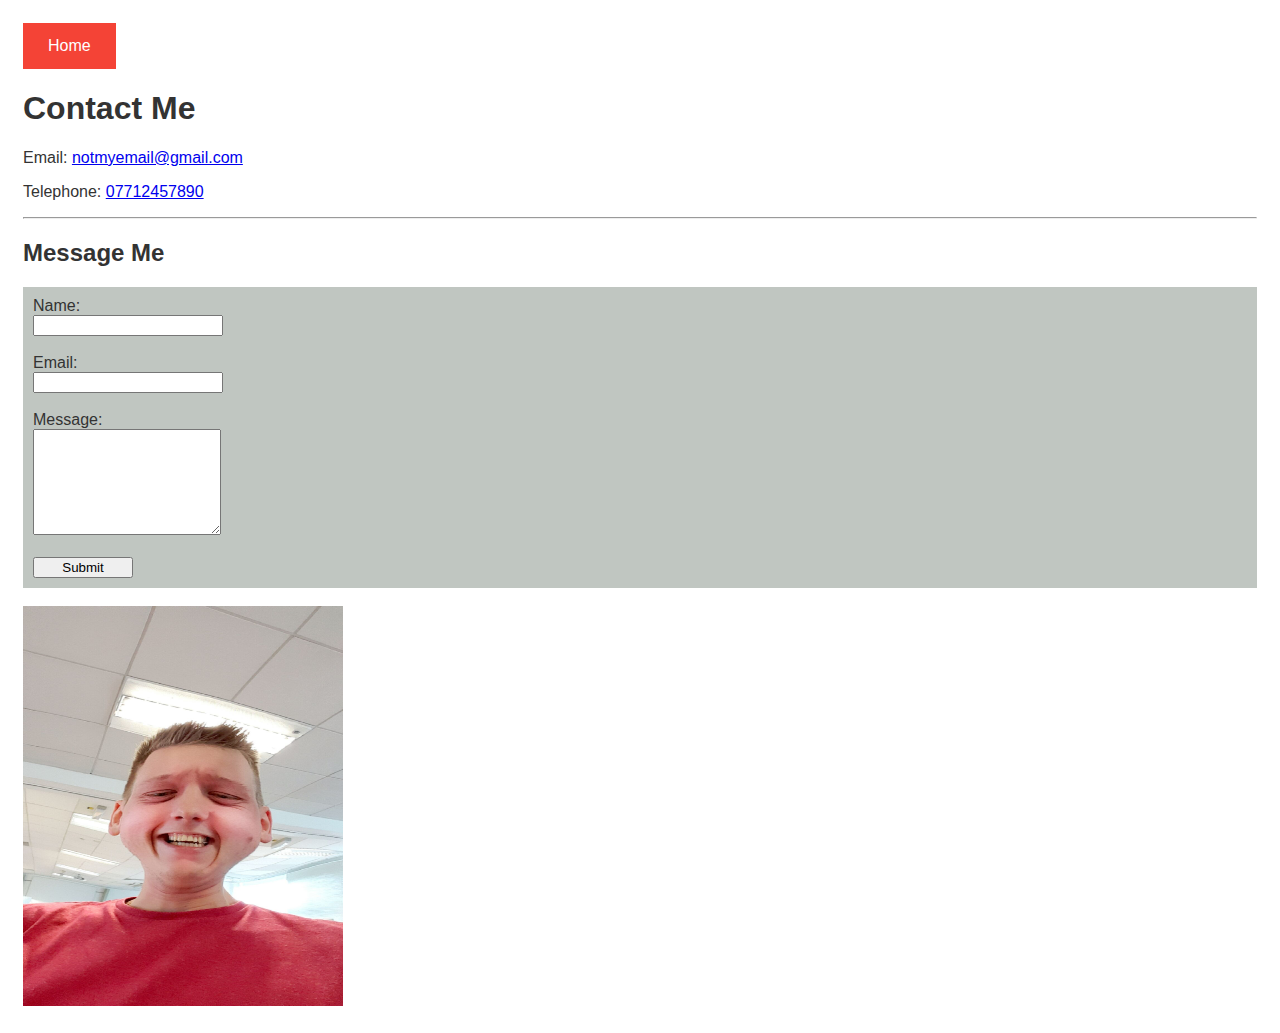
==== contact.html @ 2c857600 "Initial commit" ====
<!DOCTYPE html>
<html>
<head>
<title>Learning Log Site - Contact Me - B00652112</title>
<link rel="stylesheet" type="text/css" href="style.css">
</head>
<body>
<a id="home-link" href="index.html">Home</a>
<h1>Contact Me</h1>
<div id="contact">
<p>Email: <a href="mailto:nobody@nobody.com">notmyemail@gmail.com</a></p>
<p>Telephone: <a href="callto:07712457890">07712457890</a></p>
<hr/>
<h2>Message Me</h2>
<form id="contact-form">
  Name:<br/>
  <input type="text" name="name"><br/><br/>
  Email:<br/>
  <input type="text" name="email"><br/><br/>
  Message:<br/>
  <textarea name="message"></textarea><br/><br/>
  <input id="submit" type="submit" value="Submit">
</form>
</div>
<br/>
<img id="photo" src="contact_me.jpg" alt="My Picture">
</body>
</html>
---- style.css ----
body {
  padding: 15px 15px 15px 15px;
  color: #333333;
  font-family: ‘Lucida Sans Unicode’, sans-serif;
}

.block {
  padding: 10px 10px 10px 10px;
  background-color: #c0c6c1;
}

.block-links {
  display: flex;
  justify-content: space-between;
}

.block-links a, a#home-link, a#contact {
  background-color: #f44336;
  color: white;
  padding: 14px 25px;
  text-align: center; 
  text-decoration: none;
  display: inline-block;
}

.block-links a:hover {
  background-color: red;
}

table td, table th {
  padding: 5px 5px 5px 5px;
}

form#contact-form {
  padding: 10px 10px 10px 10px;
  background-color: #c0c6c1;
}

form input, form textarea {
  width: 15%;
}

form textarea {
  height: 100px;
}

form input#submit {
  width: 100px;
}

img#photo {
  height: 400px;
  width: 320px;
}

#overview {
}

#log {
}
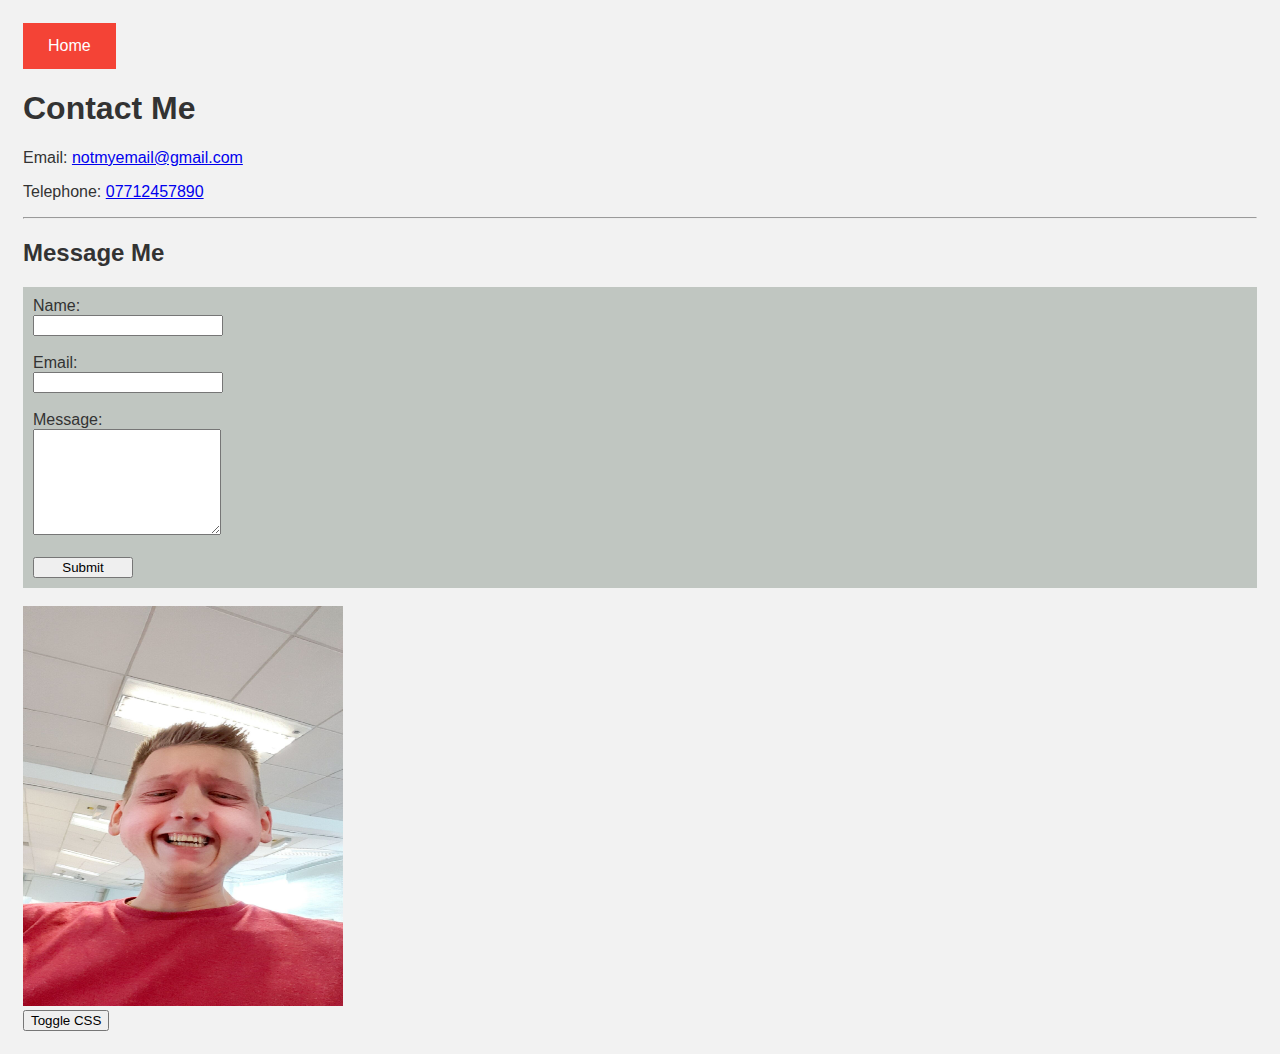
==== commit 354d447e: "CSS stuff, day 2 added" ====
--- a/contact.html
+++ b/contact.html
@@ -24,5 +24,9 @@
 </div>
 <br/>
 <img id="photo" src="contact_me.jpg" alt="My Picture">
+
+<br>
+<button id="css-toggle">Toggle CSS</button>
+<script type="text/javascript" src="script.js"></script>
 </body>
 </html>--- a/style.css
+++ b/style.css
@@ -1,7 +1,8 @@
 body {
   padding: 15px 15px 15px 15px;
   color: #333333;
-  font-family: ‘Lucida Sans Unicode’, sans-serif;
+  background-color: #f2f2f2;
+  font-family: 'Verdana', sans-serif;
 }
 
 .block {
@@ -14,7 +15,7 @@
   justify-content: space-between;
 }
 
-.block-links a, a#home-link, a#contact {
+.block-links a, a#home-link, a#contact, a#prediction-tool {
   background-color: #f44336;
   color: white;
   padding: 14px 25px;
@@ -23,7 +24,7 @@
   display: inline-block;
 }
 
-.block-links a:hover {
+.block-links a:hover, a#home-link:hover, a#contact:hover, a#prediction-tool:hover {
   background-color: red;
 }
 
@@ -31,7 +32,7 @@
   padding: 5px 5px 5px 5px;
 }
 
-form#contact-form {
+form {
   padding: 10px 10px 10px 10px;
   background-color: #c0c6c1;
 }
@@ -53,6 +54,13 @@
   width: 320px;
 }
 
+img#css-proof {
+  padding-top: 10px;
+  padding-bottom: 10px;
+  height: 250px;
+  width: 1000px;
+}
+
 #overview {
 }
 
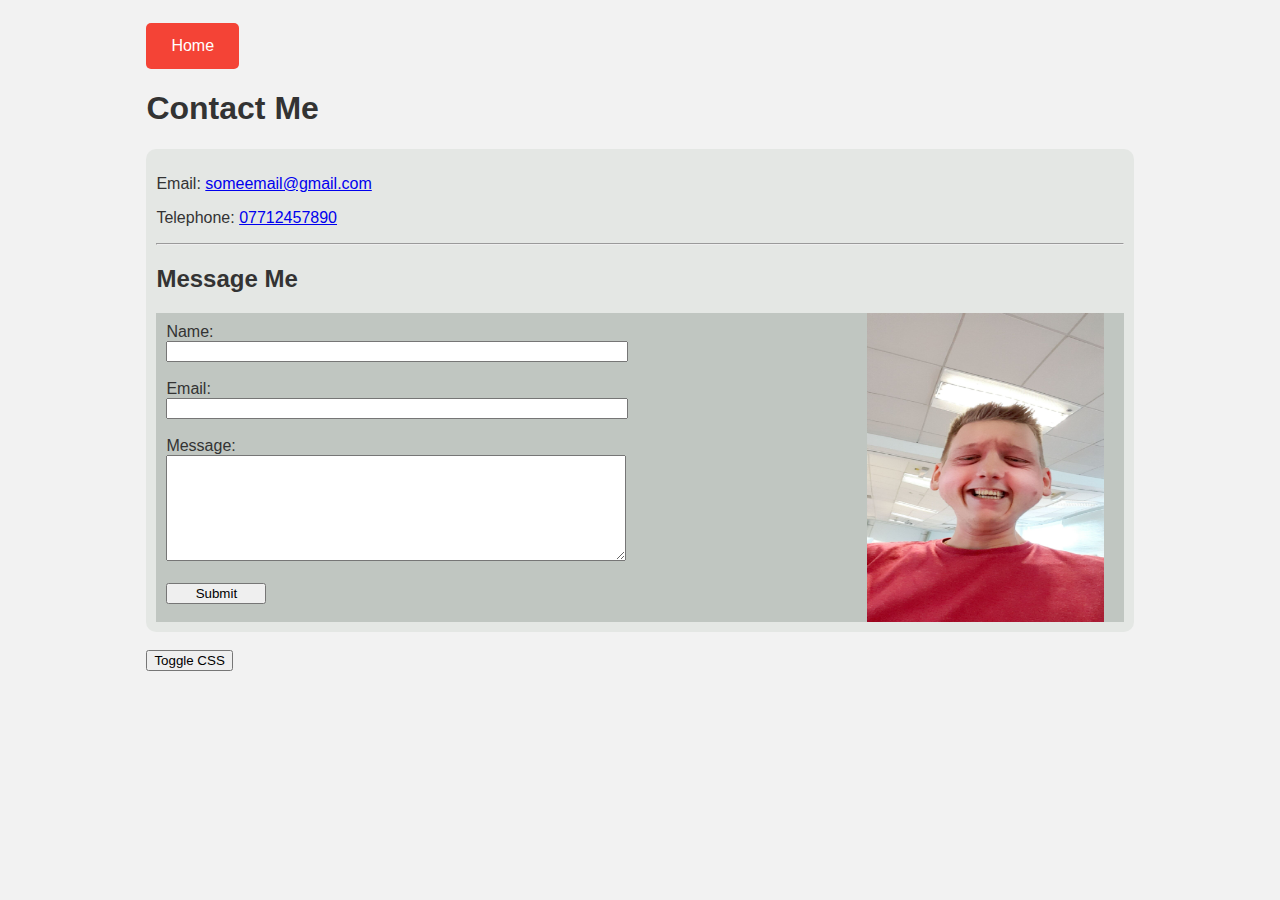
==== commit 561dfb08: "Day 3 stuff.. whatever" ====
--- a/contact.html
+++ b/contact.html
@@ -5,13 +5,20 @@
 <link rel="stylesheet" type="text/css" href="style.css">
 </head>
 <body>
+<div id="page">
+
 <a id="home-link" href="index.html">Home</a>
+
 <h1>Contact Me</h1>
-<div id="contact">
-<p>Email: <a href="mailto:nobody@nobody.com">notmyemail@gmail.com</a></p>
+
+<div class="log-section">
+<p>Email: <a href="mailto:nobody@nobody.com">someemail@gmail.com</a></p>
 <p>Telephone: <a href="callto:07712457890">07712457890</a></p>
 <hr/>
 <h2>Message Me</h2>
+
+<div class="left-right-wrapper form">
+<div class="section-left">
 <form id="contact-form">
   Name:<br/>
   <input type="text" name="name"><br/><br/>
@@ -21,12 +28,18 @@
   <textarea name="message"></textarea><br/><br/>
   <input id="submit" type="submit" value="Submit">
 </form>
+</div> <!-- section-left -->
+
+<div class="section-right">
+	<img id="photo" src="contact_me.jpg" alt="My Picture">
+</div> <!-- section-right -->
 </div>
-<br/>
-<img id="photo" src="contact_me.jpg" alt="My Picture">
+</div>
 
 <br>
 <button id="css-toggle">Toggle CSS</button>
+
+</div> <!-- .page -->
 <script type="text/javascript" src="script.js"></script>
 </body>
 </html>--- a/style.css
+++ b/style.css
@@ -5,9 +5,19 @@
   font-family: 'Verdana', sans-serif;
 }
 
+#page {
+  margin-left: 10%;
+  margin-right: 10%;
+}
+
 .block {
   padding: 10px 10px 10px 10px;
   background-color: #c0c6c1;
+  border-radius: 10px;
+}
+
+.block-title {
+  text-align: center;
 }
 
 .block-links {
@@ -22,14 +32,48 @@
   text-align: center; 
   text-decoration: none;
   display: inline-block;
+  border-radius: 5px;
 }
 
 .block-links a:hover, a#home-link:hover, a#contact:hover, a#prediction-tool:hover {
   background-color: red;
 }
 
+.log-section {
+  padding: 10px 10px 10px 10px;
+  background-color: #e4e7e4;
+  border-radius: 10px;
+  overflow: hidden;
+}
+
+.log-section.alternate {
+  background-color: #d7dbd7;
+}
+
+.left-right-wrapper {
+  height: 100%;
+}
+
+.section-left {
+  width: 49%;
+  display: inline-block;
+  float: left;
+}
+
+.section-right {
+  height: 100%;
+  width: 49%;
+  display: inline-block;
+  float: left;
+}
+
 table td, table th {
   padding: 5px 5px 5px 5px;
+}
+
+.left-right-wrapper.form {
+  height: 309px;
+  background-color: #c0c6c1;
 }
 
 form {
@@ -38,7 +82,7 @@
 }
 
 form input, form textarea {
-  width: 15%;
+  width: 100%;
 }
 
 form textarea {
@@ -50,19 +94,13 @@
 }
 
 img#photo {
-  height: 400px;
-  width: 320px;
+  width: 50%;
+  max-height: 100%;
+  float: right;
 }
 
 img#css-proof {
   padding-top: 10px;
   padding-bottom: 10px;
-  height: 250px;
-  width: 1000px;
-}
-
-#overview {
-}
-
-#log {
+  width: 95%;
 }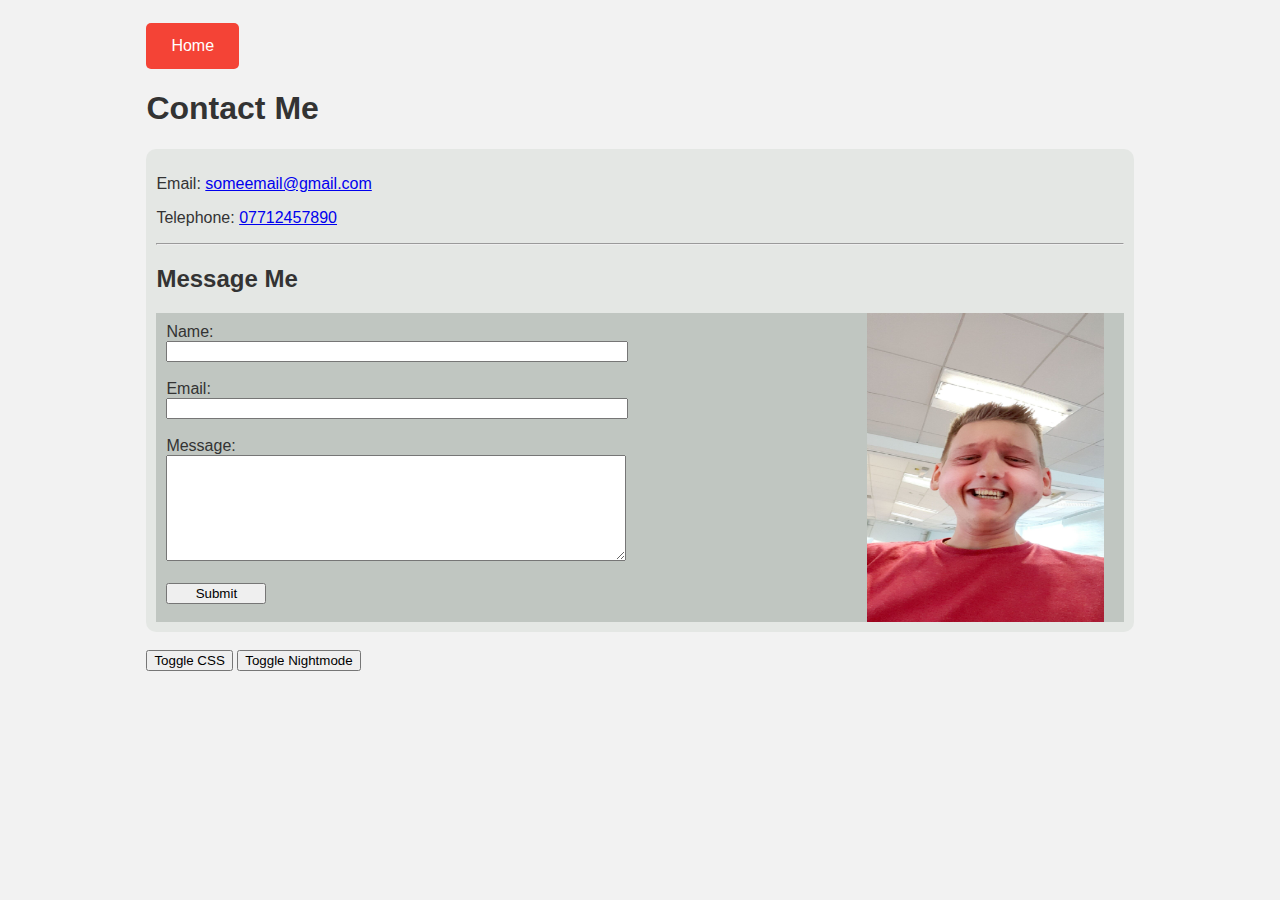
==== commit 7dd5b660: "Added nightmode option" ====
--- a/contact.html
+++ b/contact.html
@@ -3,6 +3,7 @@
 <head>
 <title>Learning Log Site - Contact Me - B00652112</title>
 <link rel="stylesheet" type="text/css" href="style.css">
+<link id="nightmode-style" rel="stylesheet" type="text/css" href="nightmode.css" disabled>
 </head>
 <body>
 <div id="page">
@@ -38,6 +39,7 @@
 
 <br>
 <button id="css-toggle">Toggle CSS</button>
+<button id="nightmode-toggle">Toggle Nightmode</button>
 
 </div> <!-- .page -->
 <script type="text/javascript" src="script.js"></script>
--- a/nightmode.css
+++ b/nightmode.css
@@ -0,0 +1,28 @@
+body {
+  color: #FFFFFF;
+  background-color: #040404;
+}
+
+a {
+  color: cyan;
+}
+
+.block {
+  background-color: #3F3F3F;
+}
+
+.log-section {
+  background-color: #404040;
+}
+
+.log-section.alternate {
+  background-color: #262626;
+}
+
+.left-right-wrapper.form {
+  background-color: #6E6E6E;
+}
+
+form {
+  background-color: #6E6E6E;
+}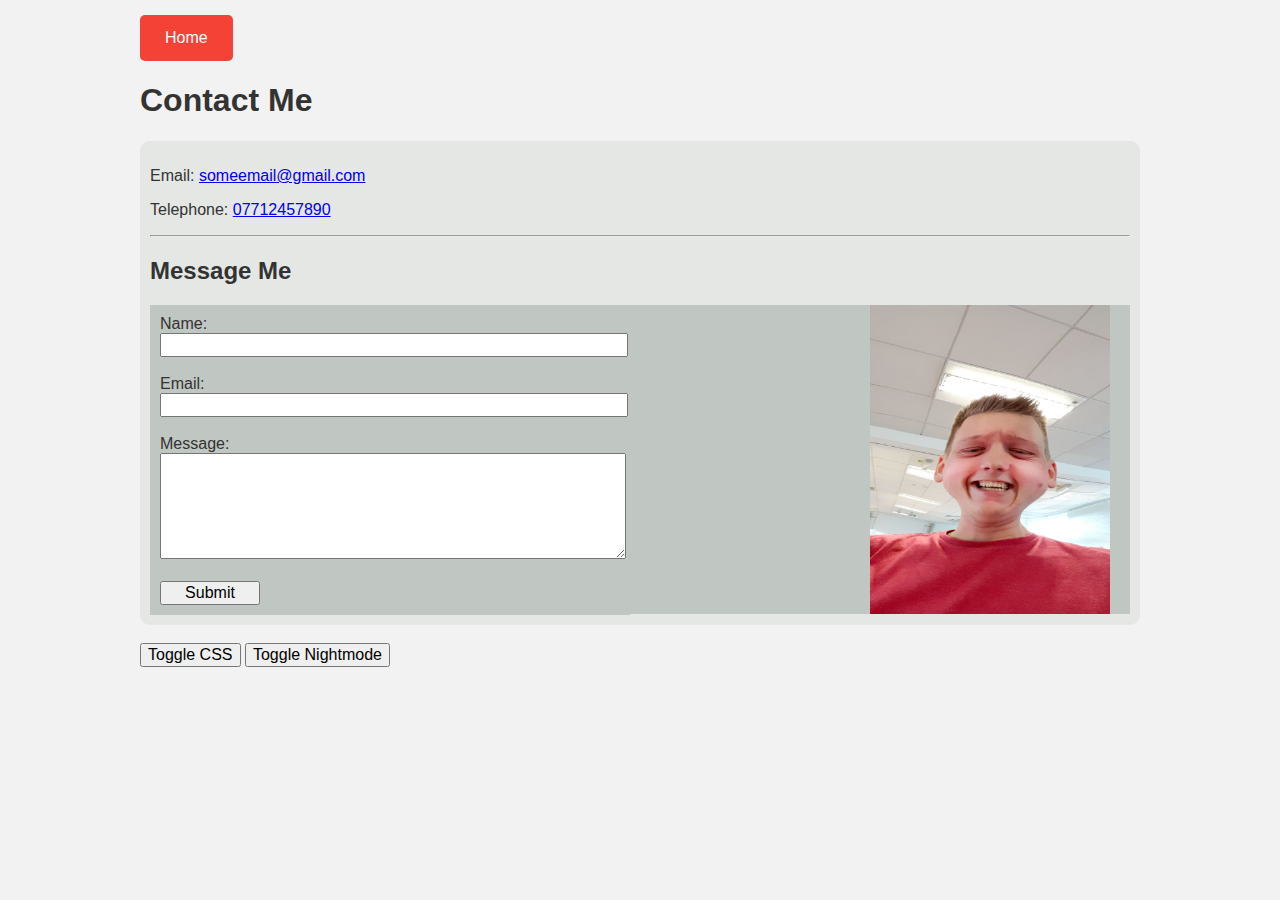
==== commit 2afd5d4e: "Fixed some stuff needing doing" ====
--- a/contact.html
+++ b/contact.html
@@ -3,6 +3,7 @@
 <head>
 <title>Learning Log Site - Contact Me - B00652112</title>
 <link rel="stylesheet" type="text/css" href="style.css">
+<link rel="stylesheet" type="text/css" href="normalize.css">
 <link id="nightmode-style" rel="stylesheet" type="text/css" href="nightmode.css" disabled>
 </head>
 <body>
--- a/style.css
+++ b/style.css
@@ -14,18 +14,26 @@
   padding: 10px 10px 10px 10px;
   background-color: #c0c6c1;
   border-radius: 10px;
-}
-
-.block-title {
   text-align: center;
 }
 
-.block-links {
-  display: flex;
-  justify-content: space-between;
+.prediction-section {
+  text-align: center;
 }
 
-.block-links a, a#home-link, a#contact, a#prediction-tool {
+.block-link, .prediction-link {
+  display: inline-block;
+}
+
+.block-link.left, .prediction-link.left {
+  float: left;
+}
+
+.block-link.right, .prediction-link.right {
+  float: right;
+}
+
+.block-link a, a#home-link, a#contact, a#prediction-tool {
   background-color: #f44336;
   color: white;
   padding: 14px 25px;
@@ -35,7 +43,7 @@
   border-radius: 5px;
 }
 
-.block-links a:hover, a#home-link:hover, a#contact:hover, a#prediction-tool:hover {
+.block-link a:hover, a#home-link:hover, a#contact:hover, a#prediction-tool:hover {
   background-color: red;
 }
 
@@ -48,6 +56,10 @@
 
 .log-section.alternate {
   background-color: #d7dbd7;
+}
+
+.log-section.scroll {
+  overflow-x: scroll;
 }
 
 .left-right-wrapper {
@@ -67,8 +79,16 @@
   float: left;
 }
 
+dt {
+  font-weight: bold;
+}
+
 table td, table th {
   padding: 5px 5px 5px 5px;
+}
+
+ol {
+  margin-bottom: 0px;
 }
 
 .left-right-wrapper.form {
@@ -103,4 +123,16 @@
   padding-top: 10px;
   padding-bottom: 10px;
   width: 95%;
+}
+
+.js-comment {
+  color: green;
+  font-weight: bold;
+  font-size: 1.2em;
+}
+
+.js-function {
+  color: #e65c00;
+  font-style: italic;
+  font-weight: bold;
 }--- a/nightmode.css
+++ b/nightmode.css
@@ -25,4 +25,12 @@
 
 form {
   background-color: #6E6E6E;
+}
+
+.js-comment {
+	color: #00cc00;
+}
+
+.js-function {
+  color: orange;
 }